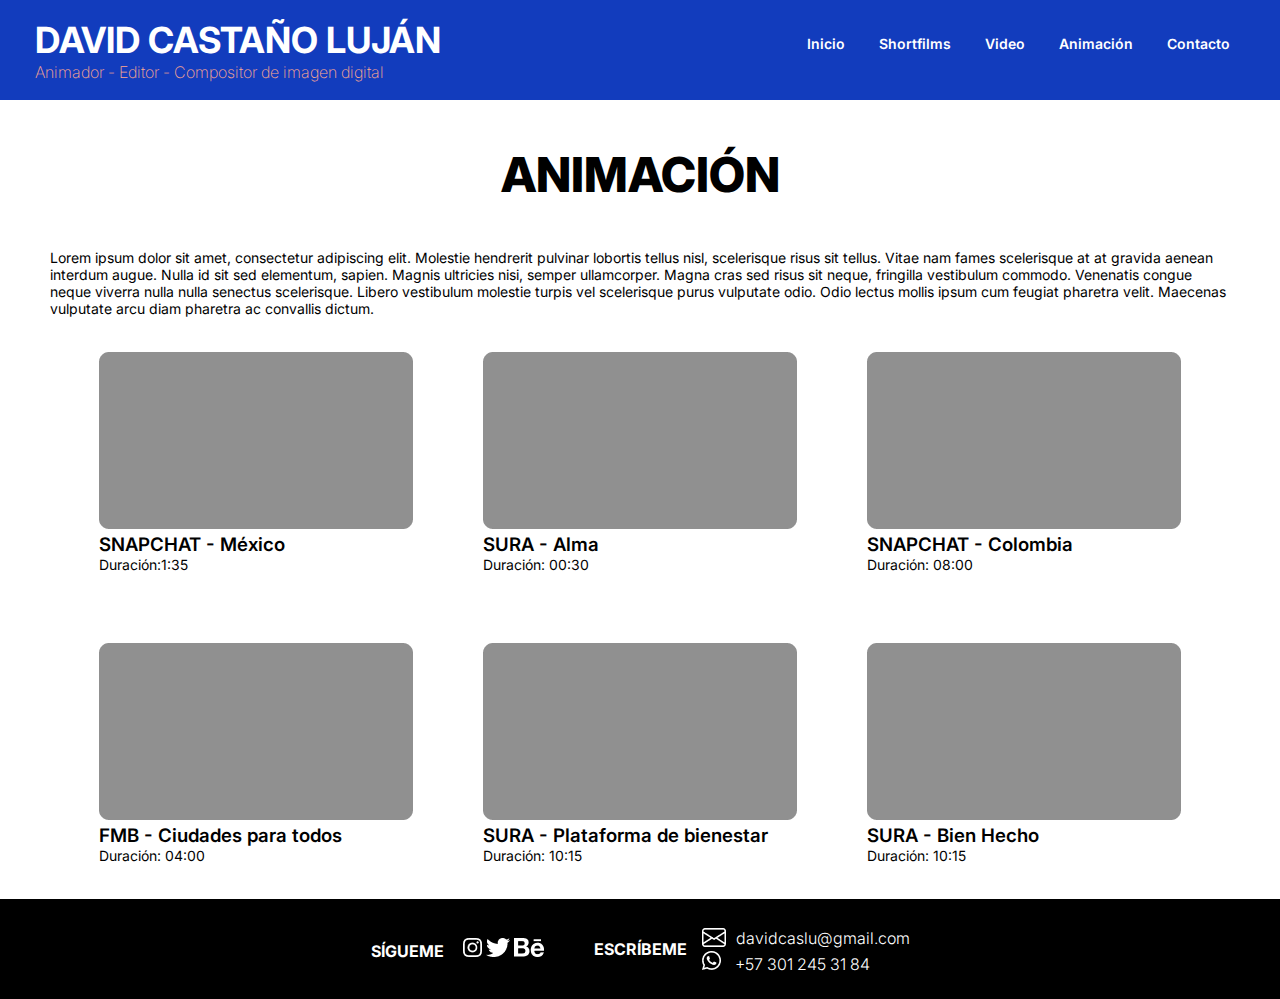
==== paginas/animacion.html @ 8d257331 "Add files via upload" ====
<!DOCTYPE html>
<html lang="en">
<head>
    <meta charset="UTF-8">
    <meta http-equiv="X-UA-Compatible" content="IE=edge">
    <meta name="viewport" content="width=device-width, initial-scale=1.0">
    <title>Animación - David C</title>
    <link rel="icon" type="image/jpg" href="../imagenes/favicon.png"/>
    <link rel="stylesheet" href="../estilos.css">
    <link rel="preconnect" href="https://fonts.googleapis.com">
    <link rel="preconnect" href="https://fonts.gstatic.com" crossorigin>
    <link href="https://fonts.googleapis.com/css2?family=Inter:wght@100;200;300;400;500;600;700;800;900&display=swap" rel="stylesheet">

</head>
<body>
    <section id="plantilla">
        <header>
            <div class="header_titulo">
                <h1>DAVID CASTAÑO LUJÁN</h1>
                <p class="header_subtitulo">Animador - Editor - Compositor de imagen digital</p>
            </div>
        </header>

        <div class="header_navegacion">
            <nav>
                <ul>
                    <li><a href="../index.html">Inicio</a></li>
                    <li><a href="shortfilms.html">Shortfilms</a></li>
                    <li><a href="video.html">Video</a></li>
                    <li><a href="animacion.html">Animación</a></li>
                    <li><a href="contacto.html">Contacto</a></li>
                </ul>
            </nav>
        </div>

    <main>
        <section>
            <h1 class="h1_paginas">ANIMACIÓN</h1>
            <p class="p_descripcionPaginas">Lorem ipsum dolor sit amet, consectetur adipiscing elit. Molestie hendrerit pulvinar lobortis tellus nisl, scelerisque risus sit tellus. Vitae nam fames scelerisque at at gravida aenean interdum augue. Nulla id sit sed elementum, sapien. Magnis ultricies nisi, semper ullamcorper. Magna cras sed risus sit neque, fringilla vestibulum commodo. Venenatis congue neque viverra nulla nulla senectus scelerisque. Libero vestibulum molestie turpis vel scelerisque purus vulputate odio. Odio lectus mollis ipsum cum feugiat pharetra velit. Maecenas vulputate arcu diam pharetra ac convallis dictum.</p>
        </section>

        <section class="section_tarjetas">
            <div class="tarjetas">
                <img src="../imagenes/thumbnail.png" alt="thumbnail">
                <h3>SNAPCHAT - México</h3>
                <p class="p_tarjetas">Duración:1:35</p>
            </div>
            <div class="tarjetas">
                <img src="../imagenes/thumbnail.png" alt="thumbnail">
                <h3>SURA - Alma</h3>
                <p class="p_tarjetas">Duración: 00:30</p>
            </div>
            <div class="tarjetas">
                <img src="../imagenes/thumbnail.png" alt="thumbnail">
                <h3>SNAPCHAT - Colombia</h3>
                <p p class="p_tarjetas">Duración: 08:00</p>
            </div>
            <div class="tarjetas">
                <img src="../imagenes/thumbnail.png" alt="thumbnail">
                <h3>FMB - Ciudades para todos</h3>
                <p class="p_tarjetas">Duración: 04:00</p>
            </div>
            <div class="tarjetas">
                <img src="../imagenes/thumbnail.png" alt="thumbnail">
                <h3>SURA - Plataforma de bienestar</h3>
                <p class="p_tarjetas">Duración: 10:15</p>
            </div>
            <div class="tarjetas">
                <img src="../imagenes/thumbnail.png" alt="thumbnail">
                <h3>SURA - Bien Hecho</h3>
                <p class="p_tarjetas">Duración: 10:15</p>
            </div>
        </section>
    </main>


    <footer>
        <div class="padreFlex">

            <div class="marginLados--25px">
                <div class="footer--inline marginRight--15px">
                    <p class="textoBold footer--inline">SÍGUEME</p>
                </div>
                <div class="footer--inline">
                    <a href="https://www.instagram.com/davidcaslu/" target="_blank"><img src="../imagenes/instagram.png" class="filtroInvertir" alt="ícono instagram"></a>
                    <a href="https://twitter.com/davidcaslu" target="_blank"><img src="../imagenes/twitter.png" class="filtroInvertir" alt="ícono twitter"></a>
                    <a href="https://www.behance.net/davidcaslu" target="_blank"><img src="../imagenes/behance.png" class="filtroInvertir" alt="ícono behance"></a>
                </div>
            </div>
            
            <div class="marginLados--25px subpadreFlex">
                <div>
                    <p class="textoBold footer--inline marginRight--15px">ESCRÍBEME</p>
                </div>
                <div>
                    <a href="mailto:davidcaslu@gmail.com" target="_blank" class="enlaceBlancoSinSubrayar marginTopBottom--3px subpadreFlex" ><img src="../imagenes/mail.png" class="filtroInvertir" alt="ícono e-mail">
                        <span class="marginLeft--10px">davidcaslu@gmail.com</span> 
                    </a>
                    <a href="https://api.whatsapp.com/send?phone=573012453184" class="enlaceBlancoSinSubrayar marginTopBottom--3px" target="_blank"><img src="../imagenes/whatsapp.png" class="filtroInvertir" alt="ícono e-mail">
                        <span class="marginLeft--10px">+57 301 245 31 84</span>
                    </a>
                </div>
            </div>
        </div>
    </footer>
    </section>
</body>
</html>
---- estilos.css ----
*{
    margin: 0px;
    padding: 0px;
}

#plantilla {
    display: grid;
    height: 100vh;
    grid-template-areas: 
        "title navegacion"
        "main main"
        "footer footer"
    ;
    grid-template-rows: 100px auto 100px;
    grid-template-columns: 1fr 1fr;

}


header{
    background-color: #123CBD;
    width: 100%;
    height: 100px;
    display:flex;
    align-items: center;
    justify-content: space-between;
    overflow: hidden;
}

.header_titulo{
    grid-area: title;
    display: flex;
    flex-direction: column;
    align-items: flex-start;
    justify-content: flex-start;
    margin-left: 35px;
    background-color: #123CBD;
    z-index: 2;
    
}

.header_navegacion{
    grid-area: navegacion;
    background-color: #123CBD;
}

nav {
    display: flex;
    -ms-flex-align: end;
    position: absolute;
    right: 0%;
    overflow: hidden;
    margin: 35px;
}




h1 {
    font-family: 'Inter', sans-serif;
    font-weight: bolder;
    font-size: 36px;
    color: white
}

.h1_paginas {
    font-family: 'Inter', sans-serif;
    font-weight: 800;
    font-size: 48px;
    text-align: center;
    margin: 45px;
    color: black;
    
}

.h2_paginas {
    font-family: 'Inter', sans-serif;
    font-weight: bolder;
    font-size: 36px;
    color: white
}

h3 {
    font-family: 'Inter', sans-serif;
    font-weight:600;
    font-size: 24 px;
    color: black
}

.p_descripcionPaginas {
    font-family: 'Inter', sans-serif;
    font-weight: 400;
    font-size: 14px;
    margin-left: 50px;
    margin-right: 50px;
    color: black
}

.header_subtitulo {
    font-family: 'Inter', sans-serif;
    font-weight: 200;
    font-size: 24 px;
    color: #FEA990

}




ul li{
    font-family: 'Inter', sans-serif;
    font-weight:600;
    font-size: 14px;
    color: white;
    text-align:right;
    display:inline;
    margin: 15px;

    
}

ul li a{
    text-decoration: none;
    color: white;
}


.video{
    width: 100%;
    height: 100%;
}

main {
    grid-area: main;
}

footer{
    grid-area: footer;
    font-family: 'Inter', sans-serif;
    background-color: #000000;
    width: 100%;
    height: 100px;
    display:flex;
    align-items:center;
    justify-content: center;
    color: white;
    /* position: fixed;
    left: 0;
    bottom: 0%;
    width: 100%; */
}

.footer_index{
    grid-area: footer;
    font-family: 'Inter', sans-serif;
    background-color: #000000;
    width: 100%;
    height: 100px;
    display:flex;
    align-items:center;
    justify-content: center;
    color: white;
    position: fixed;
    left: 0;
    bottom: 0%;
    width: 100%;
}

.footer_contacto{
    font-family: 'Inter', sans-serif;
    background-color: #000000;
    width: 100%;
    height: 100px;
    display:flex;
    align-items:center;
    justify-content: center;
    color: white;
    position: fixed;
    left: 0;
    bottom: 0%;
    width: 100%;
}

.footer--inline{
    display:inline;
}

.textoBold{
    font-weight: bolder;
}

.filtroInvertir{
    filter: invert(1);
}

.marginLeft--10px{
    margin-left: 10px;
}

.marginLados--25px{
    margin-right: 25px;
    margin-left:25px;
}

.marginRight--15px{
    margin-right: 15px;
}

.marginRight--30px{
    margin-right: 30px;
}

.marginTopBottom--3px{
    margin-top: 3px;
    margin-bottom: 3px;
}

.enlaceBlancoSinSubrayar{
    text-decoration: none;
    font-weight:300;
    color:white;
}

.padreFlex{
    display:flex;
    flex-direction: row;
    justify-content: center;
    align-items: center;
}

.subpadreFlex{
    display:flex;
    flex-direction: row;
    justify-content: center;
    align-items: center;
}

.section_tarjetas {
    display:flex;
    flex-direction: row;
    justify-content: center;
    align-items: center;
    flex-wrap: wrap;
}

.tarjetas {
    margin: 35px;
}

.p_tarjetas {
    font-family: 'Inter', sans-serif;
    font-weight: 400;
    font-size: 14px;
    color: black
}

#plantilla_formulario {
    display: grid;
    height: 245px;
    width: 620px;
    grid-column-gap: 10px;
    grid-row-gap: 10px;
    grid-template-areas: 
        "prefieres prefieres prefieres prefieres"
        "nombre camponombre mail campomail"
        "telefono campotelefono ciudad campociudad"
        "asunto campoasunto campoasunto campoasunto"
        "mensaje campomensaje campomensaje campomensaje"
        "enviar enviar enviar enviar"
    ;
    grid-template-rows: 25px 25px 25px 25px 120px 25px;
    grid-template-columns: 1fr 3fr 1fr 3fr;
}

/* ubicaciones formulario */

.ubicacion--prefieres {
    grid-area: prefieres;
    display: flex;
    justify-content: center;
}

.ubicacion--nombre {
    grid-area: nombre;
}

.ubicacion--camponombre {
    grid-area: camponombre;
}

.ubicacion--mail {
    grid-area: mail;
}

.ubicacion--campomail {
    grid-area: campomail;
}

.ubicacion--telefono {
    grid-area: telefono;
}

.ubicacion--campotelefono {
    grid-area: campotelefono;
}

.ubicacion--ciudad {
    grid-area: ciudad;
}

.ubicacion--campociudad {
    grid-area: campociudad;
}

.ubicacion--asunto {
    grid-area: asunto;
}

.ubicacion--campoasunto {
    grid-area: campoasunto;
}

.ubicacion--mensaje {
    grid-area: mensaje;
}

.ubicacion--campomensaje {
    grid-area: campomensaje;
}

.ubicacion--enviar {
    grid-area: enviar;
    display: flex;
    justify-content: center;
}


.formulario_boton {
    width: 105px;
    height: 40px;
    background-color: #123CBD;
    border-radius: 10px;
    font-family: 'Inter', sans-serif;
    font-weight: bold;
    text-align: center;
    color: white;
    font-size: 24px;
    border-width: 0;
    border-color: none;
}

.formulario_general {
    display: flex;
    justify-content: center;
    margin-top: 10px;
    font-family: 'Inter', sans-serif;
    font-weight: 400;
    font-size: 16px;
    color: black
}

.formulario_descripcion {
    font-family: 'Inter', sans-serif;
    font-weight: 400;
    text-align: center;
    font-size: 24px;
    margin-left: 50px;
    margin-right: 50px;
    color: black
}

.formulario--flexParejas{
    display: flex;
    flex-direction: row;
}

.formulario_input{
    width: 220px;
    height: 25px;
    margin-left: 10px;
    margin-right: 10px;
    background-color: #F2F2F2;
    border-width: 0;
    border-color: none;
    border-radius: 5px;
    color: #444444
    
}

.formulario_input--alargado{
    width: 535px;
    height: 25px;
    margin-left: 10px;
    margin-right: 10px;
    background-color: #F2F2F2;
    border-width: 0;
    border-color: none;
    border-radius: 5px;
    color: #444444
    
}

.formulario_input--grande{
    width: 535px;
    height: 120px;
    margin-left: 10px;
    margin-right: 10px;
    background-color: #F2F2F2;
    border-width: 0;
    border-color: none;
    border-radius: 5px;
    color: #444444
}

section div form div {
    margin: 5px;
}

.marginTop--10px{
    margin-top: 10px;
}


@media screen and (max-width:945px) {

    #plantilla {
        display: grid;
        height: 100vh;
        grid-template-areas: 
            "title"
            "navegacion"
            "main"
            "footer"
        ;
        grid-template-rows: 100px 30px auto 100px;
        grid-template-columns: 1fr;
    
    }

    header{
        align-items: center;
        justify-content: center;
        overflow: hidden;
    }

    .header_titulo{
        grid-area: title;
        margin-left: 25px;
        align-items: center;
        justify-content: center;
    }

    .header_navegacion{
        grid-area: navegacion;
        background-color: #000000;
        width: 100%;
        color: white;
        display: flex;
        align-items: center;
        justify-content: center;
    }

    nav {
        position:relative;
        
    }

    h1 {
        font-size: 32px;
        text-align: center;
    }

    .h2_paginas {
        font-size: 32px;
    }

    .header_subtitulo {
        font-family: 'Inter', sans-serif;
        font-weight: 200;
        font-size: 18 px;
        color: #FEA990
    
    }

    ul li{
        font-size: 12px;
        margin: 10px;
    
        
    }
}

@media screen and (max-width:643px) {

    #plantilla_formulario {
        display: grid;
        height: 245px;
        width: 310px;
        grid-template-rows: 25px 25px 25px 25px 120px 25px;
        grid-template-columns: 1fr 3fr 1fr 3fr;
    }
    
    .formulario_general {
        display: flex;
        justify-content: center;
        margin-top: 10px;
        font-family: 'Inter', sans-serif;
        font-weight: 400;
        font-size: 16px;
        color: black
    }
    
    .formulario_descripcion {
        font-family: 'Inter', sans-serif;
        font-weight: 400;
        text-align: center;
        font-size: 24px;
        margin-left: 50px;
        margin-right: 50px;
        color: black
    }
    
    .formulario--flexParejas{
        display: flex;
        flex-direction: row;
    }
    
    .formulario_input{
        width: 110px;
        height: 25px;
        margin-left: 10px;
        margin-right: 10px;
        background-color: #F2F2F2;
        border-width: 0;
        border-color: none;
        border-radius: 5px;
        color: #444444
        
    }
    
    .formulario_input--alargado{
        width: 312px;
        height: 25px;
        margin-left: 10px;
        margin-right: 10px;
        background-color: #F2F2F2;
        border-width: 0;
        border-color: none;
        border-radius: 5px;
        color: #444444
        
    }
    
    .formulario_input--grande{
        width: 312px;
        height: 120px;
        margin-left: 10px;
        margin-right: 10px;
        background-color: #F2F2F2;
        border-width: 0;
        border-color: none;
        border-radius: 5px;
        color: #444444
    }



}
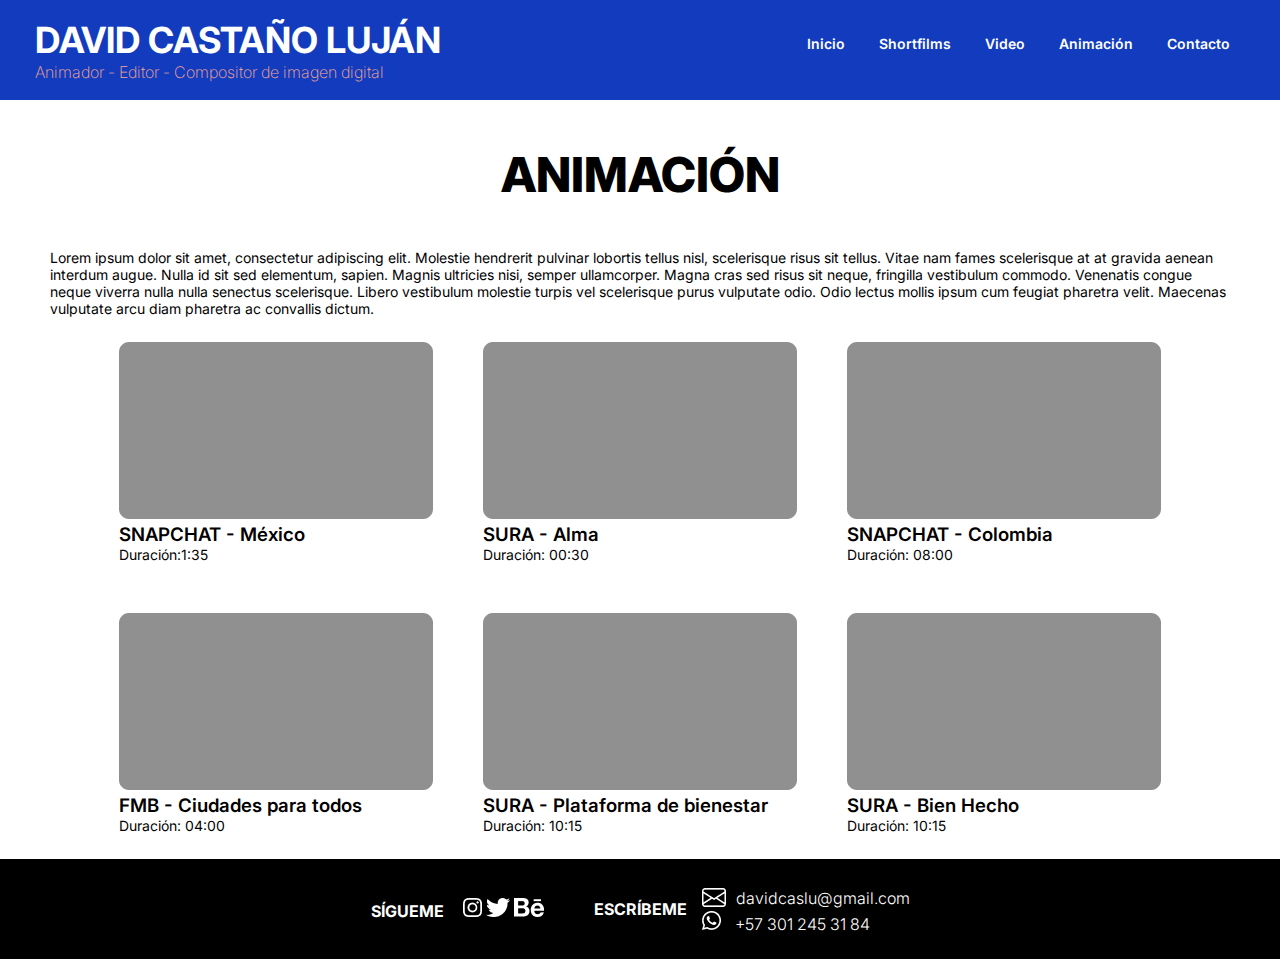
==== commit 156fd586: "Add files via upload" ====
--- a/paginas/animacion.html
+++ b/paginas/animacion.html
@@ -16,7 +16,7 @@
     <section id="plantilla">
         <header>
             <div class="header_titulo">
-                <h1>DAVID CASTAÑO LUJÁN</h1>
+                <h2 class="h2_paginas">DAVID CASTAÑO LUJÁN</h2>
                 <p class="header_subtitulo">Animador - Editor - Compositor de imagen digital</p>
             </div>
         </header>
--- a/estilos.css
+++ b/estilos.css
@@ -161,13 +161,14 @@
     align-items:center;
     justify-content: center;
     color: white;
-    position: fixed;
+    /* position: fixed;
     left: 0;
     bottom: 0%;
-    width: 100%;
+    width: 100%; */
 }
 
 .footer_contacto{
+    grid-area: footer;
     font-family: 'Inter', sans-serif;
     background-color: #000000;
     width: 100%;
@@ -176,10 +177,10 @@
     align-items:center;
     justify-content: center;
     color: white;
-    position: fixed;
+    /* position: fixed;
     left: 0;
     bottom: 0%;
-    width: 100%;
+    width: 100%; */
 }
 
 .footer--inline{
@@ -245,7 +246,7 @@
 }
 
 .tarjetas {
-    margin: 35px;
+    margin: 25px;
 }
 
 .p_tarjetas {
@@ -471,6 +472,10 @@
         text-align: center;
     }
 
+    .h1_paginas {
+        font-size: 40px;
+    }
+
     .h2_paginas {
         font-size: 32px;
     }
@@ -478,7 +483,7 @@
     .header_subtitulo {
         font-family: 'Inter', sans-serif;
         font-weight: 200;
-        font-size: 18 px;
+        font-size: 14px;
         color: #FEA990
     
     }
@@ -486,12 +491,33 @@
     ul li{
         font-size: 12px;
         margin: 10px;
-    
-        
+
     }
 }
 
 @media screen and (max-width:643px) {
+
+    h1 {
+        font-size: 24px;
+        text-align: center;
+    }
+
+
+    .h2_paginas {
+        font-size: 24px;
+    }
+
+    .header_subtitulo {
+        font-family: 'Inter', sans-serif;
+        font-weight: 200;
+        font-size: 12px;
+        color: #FEA990
+    
+    }
+
+    ul li{
+        font-size: 10px;
+        margin: 7px;
 
     #plantilla_formulario {
         display: grid;
